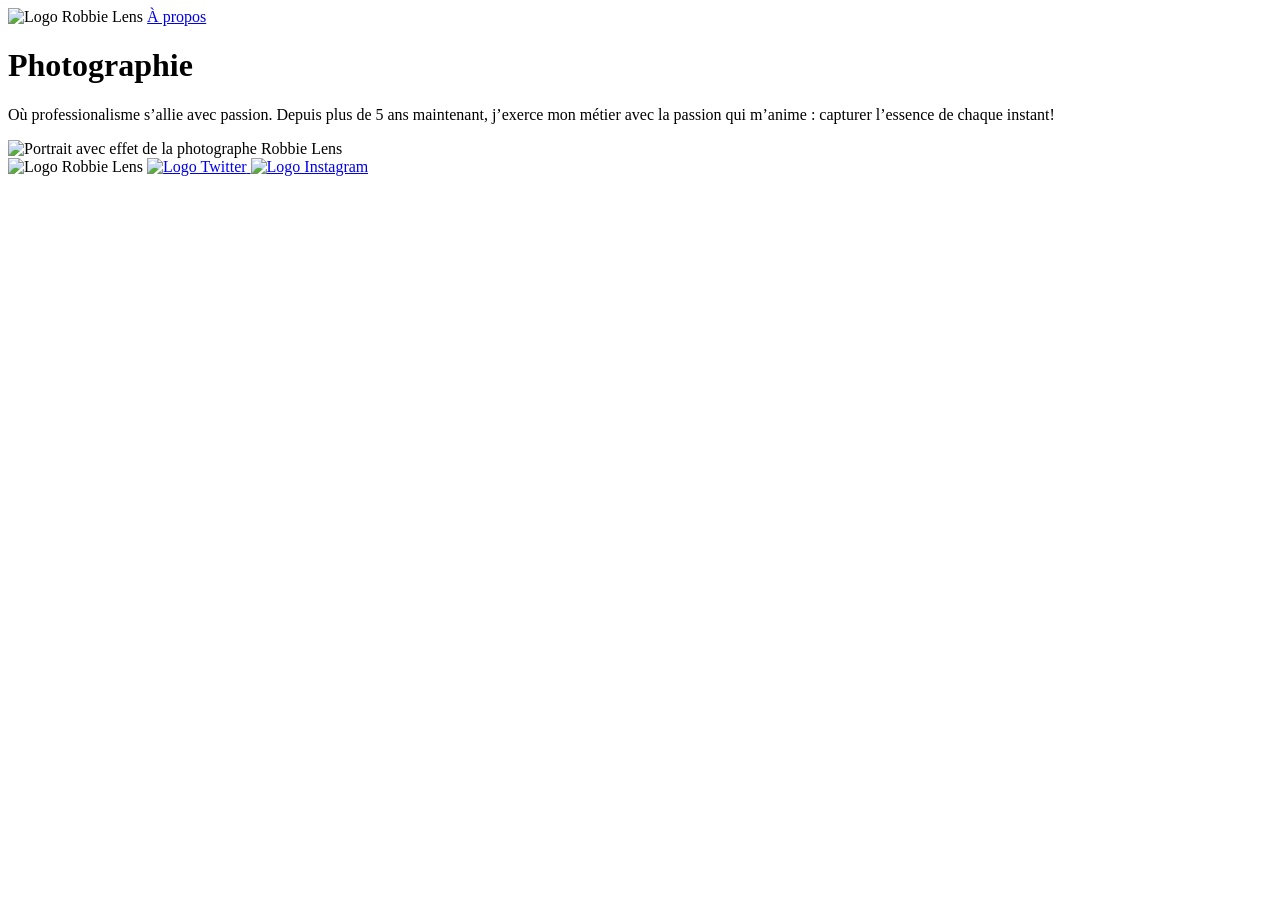
==== index.html @ b74aa9ed "modif html" ====
<!DOCTYPE html>
<html lang="fr">

<head>
    <meta charset="utf-8">
    <title>Accueil - Robbie Lens Photographie</title>
    <link href="style.css" rel="stylesheet">
</head>

<body>
    <div>
        <img src="images/logo.png" alt="Logo Robbie Lens">
        <a href="a-propos.html">À propos</a>
    </div>
    <h1>Photographie</h1>
    <p>
        Où <span class="important">professionalisme</span> s’allie avec <span class="important">passion</span>. Depuis
        plus de 5 ans maintenant, j’exerce mon métier avec la passion
        qui m’anime : capturer l’essence de chaque instant!
    </p>
    <img src="images/robbie-lens.png" alt="Portrait avec effet de la photographe Robbie Lens">
    <div>
        <img src="images/logo.png" alt="Logo Robbie Lens">
        <a target="_blank" href="https://twitter.com/">
            <img src="images/twitter.png" alt="Logo Twitter">
        </a>
        <a target="_blank" href="https://www.instagram.com/">
            <img src="images/instagram.png" alt="Logo Instagram" >
        </a>
    </div>
</body>

</html>
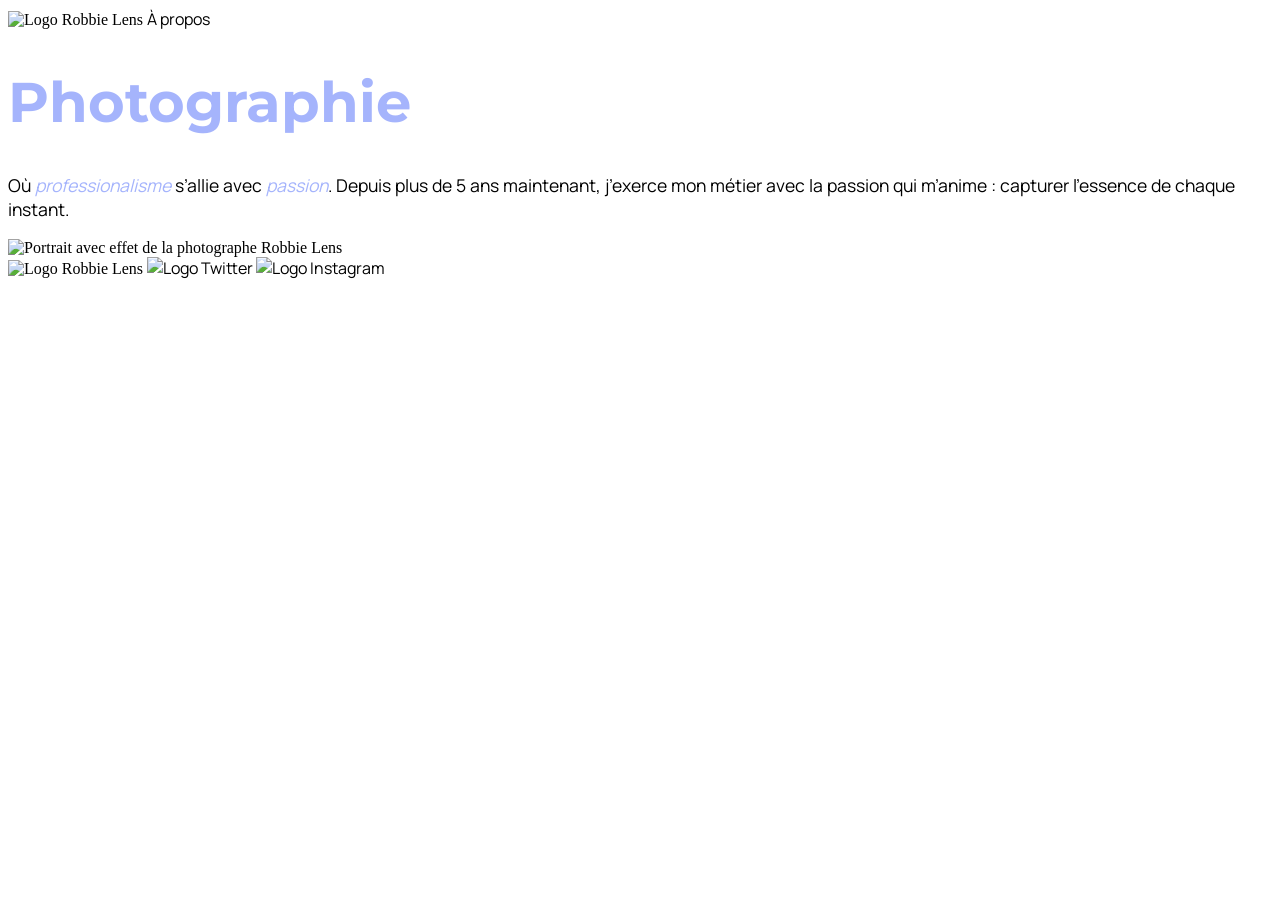
==== commit d6210334: "p2c2 ok" ====
--- a/index.html
+++ b/index.html
@@ -5,6 +5,12 @@
     <meta charset="utf-8">
     <title>Accueil - Robbie Lens Photographie</title>
     <link href="style.css" rel="stylesheet">
+    <style>
+        @import url('https://fonts.googleapis.com/css2?family=Montserrat:ital,wght@0,100..900;1,100..900&family=Ubuntu:ital,wght@0,300;0,400;0,500;0,700;1,300;1,400;1,500;1,700&display=swap');
+        </style>
+        <style>
+            @import url('https://fonts.googleapis.com/css2?family=Manrope:wght@200..800&display=swap');
+            </style>
 </head>
 
 <body>
@@ -14,9 +20,9 @@
     </div>
     <h1>Photographie</h1>
     <p>
-        Où <span class="important">professionalisme</span> s’allie avec <span class="important">passion</span>. Depuis
+        Où <em class="important">professionalisme</em> s’allie avec <em class="important">passion</em>. Depuis
         plus de 5 ans maintenant, j’exerce mon métier avec la passion
-        qui m’anime : capturer l’essence de chaque instant!
+        qui m’anime : capturer l’essence de chaque instant.
     </p>
     <img src="images/robbie-lens.png" alt="Portrait avec effet de la photographe Robbie Lens">
     <div>
--- a/style.css
+++ b/style.css
@@ -0,0 +1,41 @@
+
+.montserrat-<uniquifier> {
+  font-family: "Montserrat", sans-serif;
+  font-optical-sizing: auto;
+  font-weight: <weight>;
+  font-style: normal;
+}
+
+.manrope-<uniquifier> {
+  font-family: "Manrope", sans-serif;
+  font-optical-sizing: auto;
+  font-weight: <weight>;
+  font-style: normal;
+}
+
+a {
+  color: black;
+  text-decoration: none;
+  font-size: 1em;
+  font-family: "Manrope";
+}
+
+.important {
+  color: #a5b4fc;
+}
+
+h1 {
+  font-size: 3.5em;
+  color: #A5B4FC;
+  font-family: "Montserrat";
+}
+
+p {
+  font-size: 1.1em;
+  font-family: "Manrope";
+}
+
+li {
+  font-size: 1em;
+  font-family: "Manrope";
+}
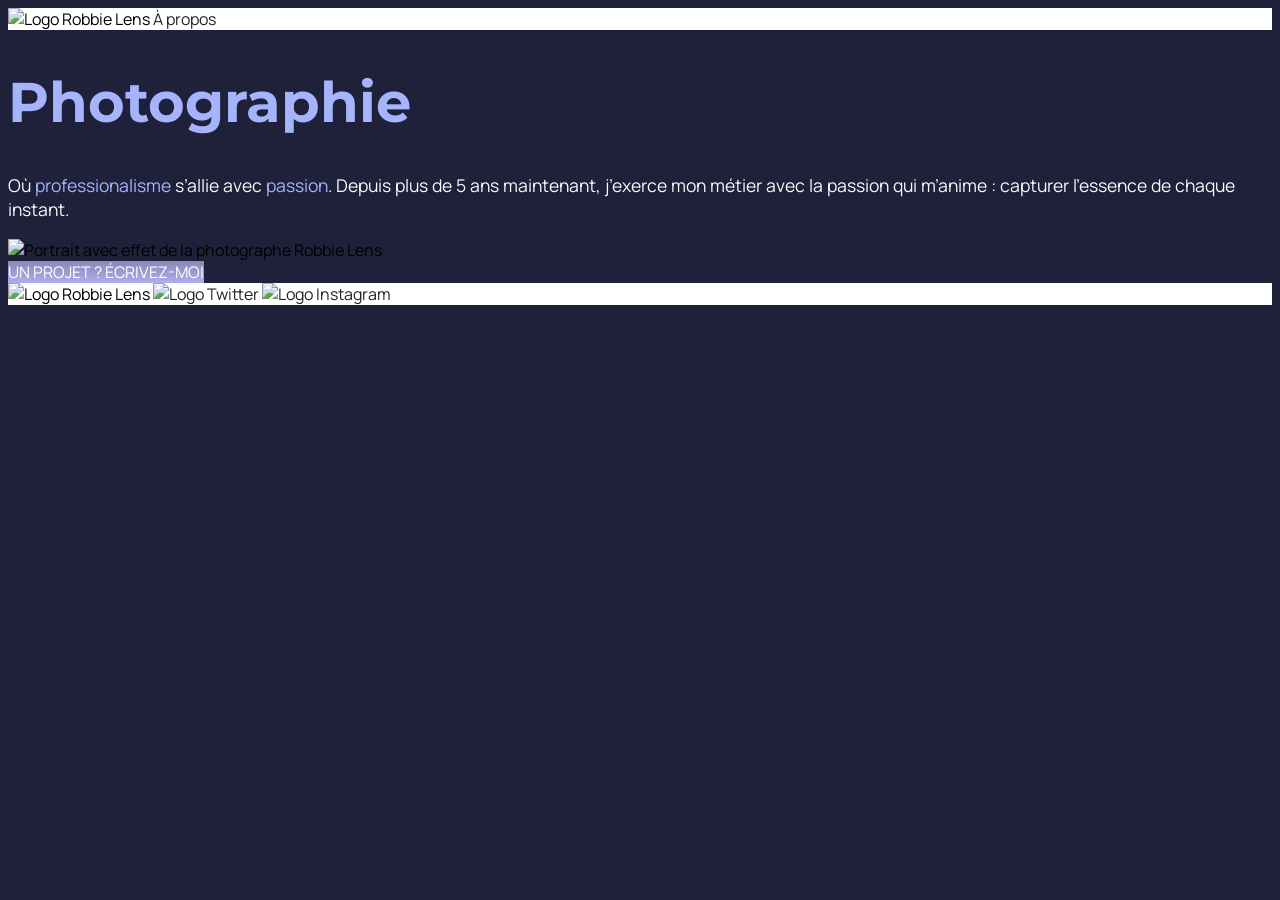
==== commit d6be6c68: "p2c3 ok" ====
--- a/index.html
+++ b/index.html
@@ -5,30 +5,31 @@
     <meta charset="utf-8">
     <title>Accueil - Robbie Lens Photographie</title>
     <link href="style.css" rel="stylesheet">
-    <style>
-        @import url('https://fonts.googleapis.com/css2?family=Montserrat:ital,wght@0,100..900;1,100..900&family=Ubuntu:ital,wght@0,300;0,400;0,500;0,700;1,300;1,400;1,500;1,700&display=swap');
-        </style>
-        <style>
-            @import url('https://fonts.googleapis.com/css2?family=Manrope:wght@200..800&display=swap');
-            </style>
+    <link rel="preconnect" href="https://fonts.googleapis.com">
+    <link rel="preconnect" href="https://fonts.gstatic.com" crossorigin>
+    <link href="https://fonts.googleapis.com/css2?family=Manrope&family=Montserrat&display=swap" rel="stylesheet">
 </head>
 
 <body>
-    <div>
+    <div class="liens">
         <img src="images/logo.png" alt="Logo Robbie Lens">
         <a href="a-propos.html">À propos</a>
     </div>
     <h1>Photographie</h1>
     <p>
-        Où <em class="important">professionalisme</em> s’allie avec <em class="important">passion</em>. Depuis
+        Où <em>professionalisme</em> s’allie avec <em>passion</em>. Depuis
         plus de 5 ans maintenant, j’exerce mon métier avec la passion
         qui m’anime : capturer l’essence de chaque instant.
     </p>
-    <img src="images/robbie-lens.png" alt="Portrait avec effet de la photographe Robbie Lens">
+    <img src="images/robbie-lens.png" alt="Portrait avec effet de la photographe Robbie Lens" >
+    <!-- Voici ici le nouvel élément ajouté 👇 -->
     <div>
-        <img src="images/logo.png" alt="Logo Robbie Lens">
+        <a href="" class="contact">UN PROJET ? ÉCRIVEZ-MOI</a>
+    </div>
+    <div class="liens">
+        <img src="images/logo.png" alt="Logo Robbie Lens" >
         <a target="_blank" href="https://twitter.com/">
-            <img src="images/twitter.png" alt="Logo Twitter">
+            <img src="images/twitter.png" alt="Logo Twitter" >
         </a>
         <a target="_blank" href="https://www.instagram.com/">
             <img src="images/instagram.png" alt="Logo Instagram" >
--- a/style.css
+++ b/style.css
@@ -1,41 +1,44 @@
-
-.montserrat-<uniquifier> {
-  font-family: "Montserrat", sans-serif;
-  font-optical-sizing: auto;
-  font-weight: <weight>;
-  font-style: normal;
+body {
+  /* Ici on utilise le sélecteur body pour appliquer une police et une taille par défaut pour les éléments */
+  font-family: 'Manrope', sans-serif;
+  font-size: 1em;
+  background: #1F2039;
 }
 
-.manrope-<uniquifier> {
-  font-family: "Manrope", sans-serif;
-  font-optical-sizing: auto;
-  font-weight: <weight>;
-  font-style: normal;
+.liens {
+  background-color: white;
+}
+
+.liens a {
+  color: #242424;
+}
+
+p, li, h2 {
+  color: #F9F8FF;
 }
 
 a {
   color: black;
   text-decoration: none;
-  font-size: 1em;
-  font-family: "Manrope";
 }
 
-.important {
+em {
   color: #a5b4fc;
+  font-style: normal;
 }
 
 h1 {
   font-size: 3.5em;
-  color: #A5B4FC;
-  font-family: "Montserrat";
+  color: #a5b4fc;
+  font-family: 'Montserrat', sans-serif;
 }
 
 p {
   font-size: 1.1em;
-  font-family: "Manrope";
 }
 
-li {
-  font-size: 1em;
+.contact {
   font-family: "Manrope";
-}+  color: white;
+  background: linear-gradient(#8E86B5,#ACAEED);
+}
